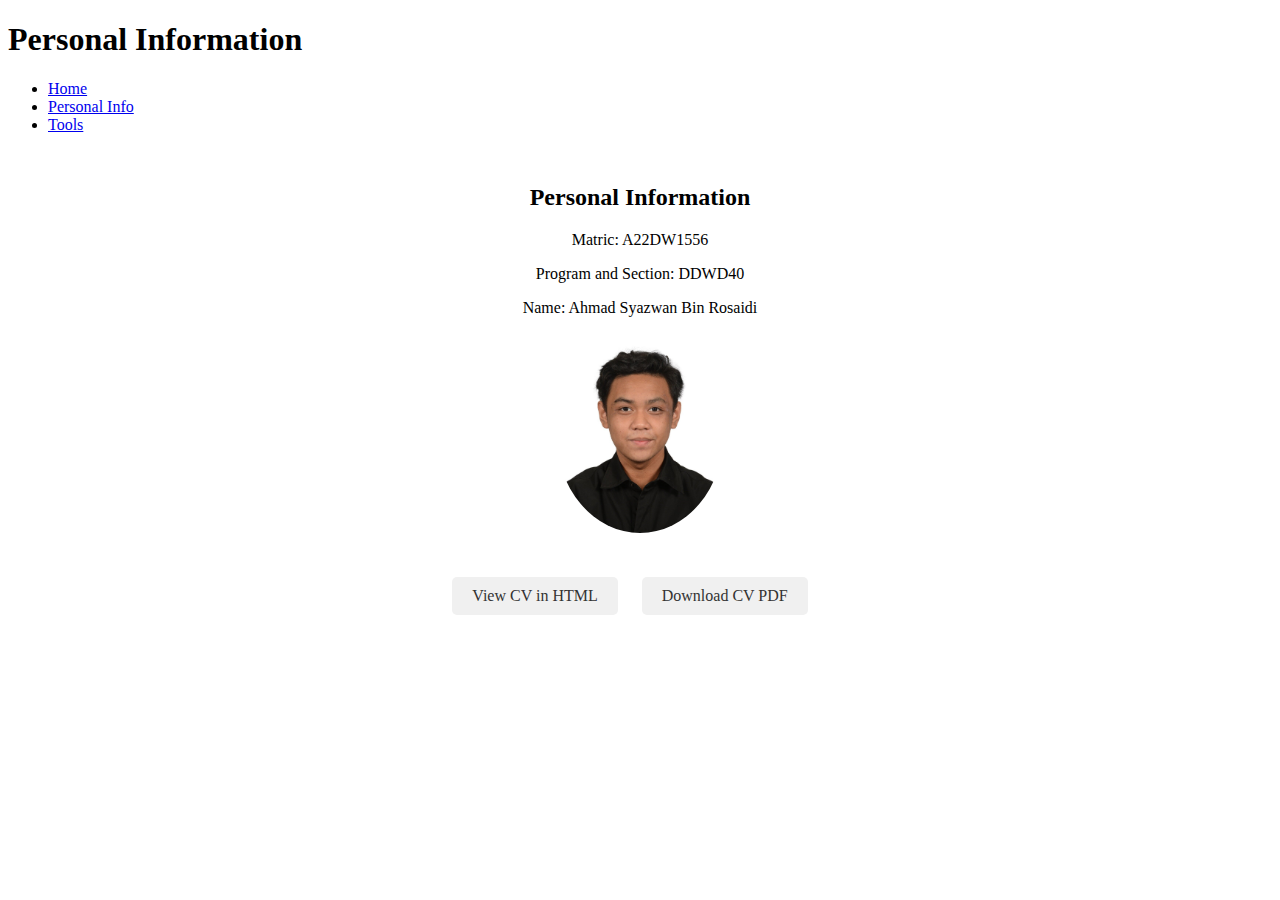
==== PersonalInfo.html @ fdc865cd "Add files via upload" ====
<!DOCTYPE html>
<html lang="en">
<head>
    <meta charset="UTF-8">
    <meta name="viewport" content="width=device-width, initial-scale=1.0">
    <title>Personal Info</title>
    <link rel="stylesheet" href="style.css">
    <style>
        /* Additional styles for personal info section */
        .personal-info-section {
            margin-top: 50px;
            text-align: center;
        }

        .profile-photo {
            width: 200px;
            height: 200px;
            border-radius: 50%;
            margin-bottom: 20px;
        }

        .cv-links {
            margin-top: 20px;
        }

        .cv-link {
            display: inline-block;
            margin-right: 20px;
            text-decoration: none;
            color: #333;
            background-color: #f0f0f0;
            padding: 10px 20px;
            border-radius: 5px;
            transition: background-color 0.3s ease;
        }

        .cv-link:hover {
            background-color: #ddd;
        }
    </style>
</head>
<body>
    <header>
        <h1>Personal Information</h1>
        <nav>
            <ul>
                <li><a href="index.html">Home</a></li>
                <li><a href="PersonalInfo.html">Personal Info</a></li>
                <li><a href="Tools.html">Tools</a></li>
            </ul>
        </nav>
    </header>
    <main>
        <section class="personal-info-section">
            <h2>Personal Information</h2>
            <p>Matric: A22DW1556</p>
            <p>Program and Section: DDWD40</p>
            <p>Name: Ahmad Syazwan Bin Rosaidi</p>
            <img src="pic/wa1.jpg" style="width: auto;" alt="Your Profile Photo" class="profile-photo">
            <div class="cv-links">
                <a href="CV.html" class="cv-link">View CV in HTML</a>
                <a href="pdf/AhmadSyazwanResume.pdf" class="cv-link" download>Download CV PDF</a>
            </div>
        </section>
    </main>
</body>
</html>
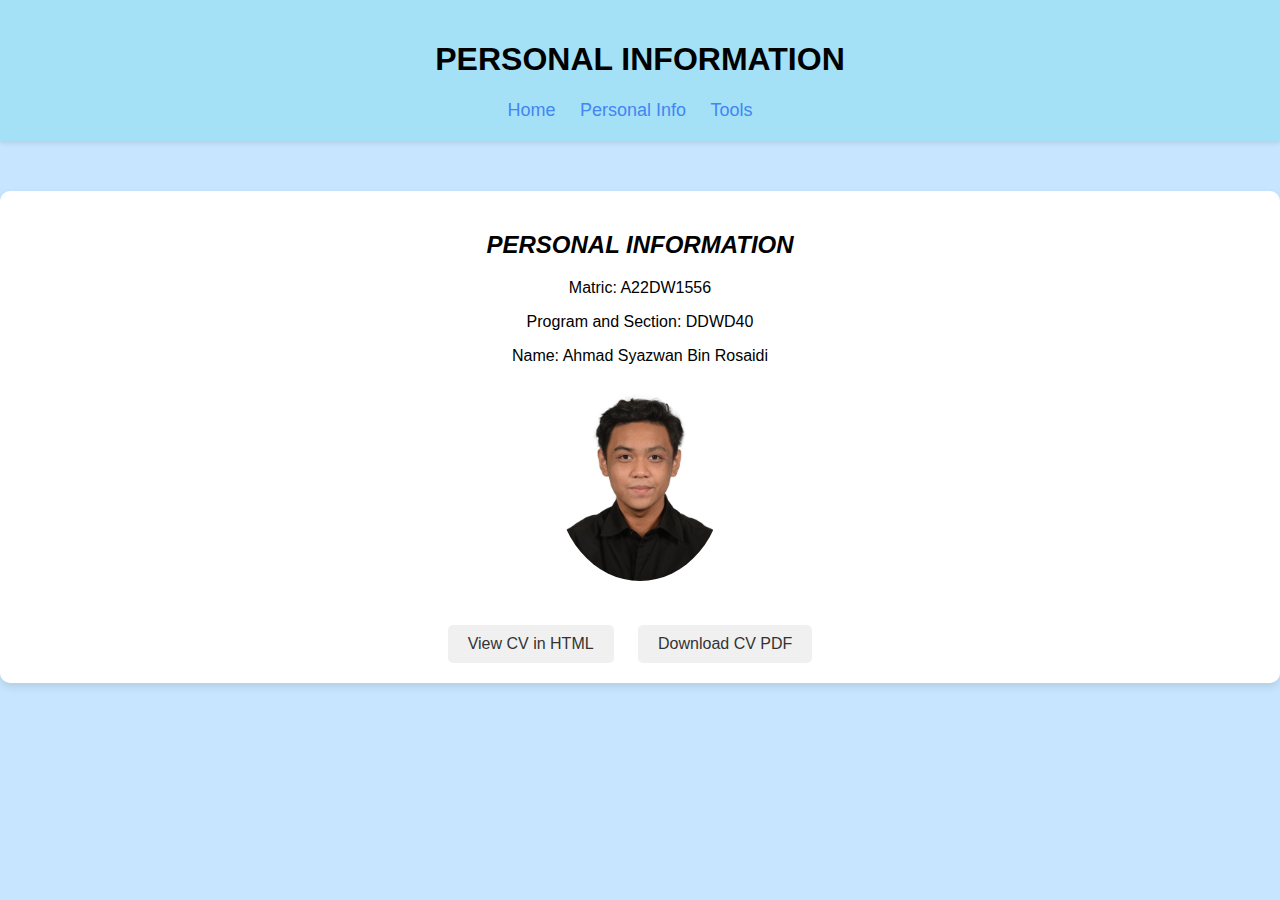
==== commit e2c012b8: "Add files via upload" ====
--- a/PersonalInfo.html
+++ b/PersonalInfo.html
@@ -4,7 +4,7 @@
     <meta charset="UTF-8">
     <meta name="viewport" content="width=device-width, initial-scale=1.0">
     <title>Personal Info</title>
-    <link rel="stylesheet" href="style.css">
+    <link rel="stylesheet" href="Style.css">
     <style>
         /* Additional styles for personal info section */
         .personal-info-section {
--- a/Style.css
+++ b/Style.css
@@ -0,0 +1,317 @@
+/* General styles */
+body {
+    font-family: 'Arial', sans-serif;
+    margin: 0;
+    padding: 0;
+    background-color: #c7e5ff; /* Light blue background with more saturation */
+}
+
+header {
+    background-color: rgb(164, 225, 246); /* Vibrant blue header background */
+    color: black;
+    padding: 20px;
+    text-align: center;
+    box-shadow: 0 2px 5px rgba(0, 0, 0, 0.1); /* Add shadow */
+}
+
+h1 {
+    text-align: center;
+    text-transform: uppercase;
+    color: black; /* Google blue */
+}
+h2 {
+    text-align: center;
+    text-transform: uppercase;
+    color: black; /* Google blue */
+    font-style: italic;
+}
+
+
+nav ul {
+    list-style-type: none;
+    padding: 0;
+    margin: 0; /* Remove default margin */
+}
+
+nav ul li {
+    display: inline;
+    margin-right: 10px;
+    
+}
+
+nav ul li a {
+    color: #fff;
+    text-decoration: none;
+}
+
+section {
+    padding: 20px;
+    background-color: #fff; /* White section background */
+    border-radius: 10px; /* Add border radius */
+    box-shadow: 0 4px 8px rgba(0, 0, 0, 0.1); /* Add shadow */
+}
+
+
+/* Additional styles for homepage */
+.homepage {
+    text-align: center;
+    padding: 50px 0;
+}
+
+.homepage img {
+    max-width: 100%;
+    border-radius: 50%;
+    box-shadow: 0px 0px 20px rgba(0, 0, 0, 0.3);
+    transition: transform 0.3s ease-in-out; /* Add transition */
+}
+
+.homepage img:hover {
+    transform: scale(1.1); /* Add hover effect */
+}
+
+nav ul {
+    list-style-type: none;
+    padding: 0;
+    margin: 0;
+}
+
+nav ul li {
+    display: inline;
+    margin-right: 20px; /* Adjust spacing between menu items */
+}
+
+nav ul li a {
+    color: #fff; /* White color for the links */
+    text-decoration: none;
+    font-size: 18px;
+    transition: color 0.3s ease; /* Smooth color transition */
+}
+
+nav ul li a:hover {
+    color: #0056b3; /* Darker blue on hover */
+}
+ /*kat tools*/
+.container {
+    text-align: center;
+    margin-top: 40px; /* Adjust margin as needed */
+    font-size: 18px; /* Adjust font size as needed */
+    color: #000; /* Black text color */
+}
+
+.container nav ul {
+    list-style-type: none;
+    padding: 0;
+    margin: 0;
+}
+
+.container nav ul li {
+    display: inline;
+    margin-right: 20px; /* Adjust spacing between menu items */
+}
+
+.container nav ul li a {
+    color: #000; /* Black color */
+    text-decoration: none;
+    font-size: 18px;
+}
+
+.container nav ul li a:hover {
+    color: #333; /* Darker color on hover */
+}
+/*main*/
+/* Additional styles for the main content */
+.main-content {
+    padding: 20px;
+}
+
+.hero-section {
+    text-align: center;
+    padding: 50px 0;
+}
+
+.hero-section h2 {
+    font-size: 2.5rem;
+    color: #333; /* Dark text color */
+    margin-bottom: 20px;
+}
+
+.hero-section p {
+    font-size: 1.2rem;
+    color: #555; /* Lighter text color */
+}
+
+.image-links {
+    display: flex;
+    justify-content: center; /* Center the items horizontally */
+}
+
+.image-links a {
+    display: flex;
+    flex-direction: column; /* Align items vertically */
+    align-items: center; /* Center the items horizontally */
+    margin: 10px; /* Add spacing between images */
+    text-align: center;
+}
+
+.image-links img {
+    width: 200px; /* Set the width of the images */
+    height: auto; /* Maintain aspect ratio */
+    border-radius: 20px; /* Add rounded edges */
+}
+
+.profile-section {
+    display: flex;
+    justify-content: center;
+    align-items: center;
+    flex-direction: column;
+    margin-top: auto;
+}
+
+.profile-caption
+{
+    text-align: center;
+    font-size: 1.2rem;
+    color: goldenrod;
+    font-weight: bold; /* Add this line to make the font bold */
+}
+
+/* Animated GIF styling */
+.animated-gif {
+    width: 430px; /* Adjust size as needed */
+    height: auto; /* Adjust size as needed */
+    margin-bottom: auto;
+}
+.rounded 
+{
+    border-radius: 20px; /* Adjust the value to control the roundness */
+}
+
+.image-links {
+    display: flex; /* Use flexbox layout */
+    justify-content: center; /* Center the items horizontally */
+    align-items: center; /* Center the items vertically */
+}
+
+.image-links div {
+    text-align: center;
+    margin: auto;
+}
+
+.image-links img {
+    width: 200px; /* Set the width of the images */
+    height: 180px; /* Maintain aspect ratio */
+    border-radius: 10px; /* Add rounded edges */
+    margin-bottom: 5px; /* Add space between the image and text */
+}
+
+.image-links p {
+    margin: 0; /* Remove default margin for paragraphs */
+}
+
+/*kat personal info*/
+ /* Additional styles for personal info section */
+ .personal-info-section {
+    margin-top: 50px;
+    text-align: center;
+}
+
+.profile-photo {
+    width: 200px;
+    height: 200px;
+    border-radius: 50%;
+    margin-bottom: 20px;
+}
+
+.cv-links {
+    margin-top: 20px;
+}
+
+.cv-link {
+    display: inline-block;
+    margin-right: 20px;
+    text-decoration: none;
+    color: #333;
+    background-color: #f0f0f0;
+    padding: 10px 20px;
+    border-radius: 5px;
+    transition: background-color 0.3s ease;
+}
+
+.cv-link:hover {
+    background-color: #ddd;
+}
+
+ /* Body Styles */
+ body {
+    font-family: 'Arial', sans-serif;
+    margin: 0;
+    padding: 0;
+    background-color: #c7e5ff; /* Light blue background */
+}
+
+/*tools*/
+/* Header Styles */
+header {
+background-color: rgb(164, 225, 246); /* Vibrant blue header background */
+color: black;
+padding: 20px;
+text-align: center;
+box-shadow: 0 2px 5px rgba(0, 0, 0, 0.1); /* Add shadow */
+}
+
+/* Navigation Styles */
+nav ul {
+    list-style-type: none;
+    padding: 0;
+    margin: 0;
+    text-align: center;
+}
+
+nav ul li {
+    display: inline;
+    margin-right: 20px;
+}
+
+nav ul li a {
+    color: #4285f4; /* Google blue */
+    text-decoration: none;
+    font-size: 18px;
+    transition: color 0.3s ease; /* Smooth color transition */
+}
+
+nav ul li a:hover {
+    color: #005bb5; /* Darker blue on hover */
+}
+
+/* Container Styles */
+.container {
+    text-align: center;
+    margin-top: 40px;
+}
+
+/* Tool Links Styles */
+.container nav ul li a {
+    color: #4285f4; /* Google blue */
+    text-decoration: none;
+    font-size: 20px;
+    padding: 10px 20px;
+    border-radius: 5px;
+    background-color: #fff; /* White background */
+    transition: background-color 0.3s ease; /* Smooth background color transition */
+}
+
+.container nav ul li a:hover {
+    background-color: #f0f0f0; /* Light gray on hover */
+}
+
+/* Tool Container Styles */
+.calculator-container {
+    display: none;
+    margin-top: 20px;
+    padding: 20px;
+    background-color: #fff; /* White section background */
+    border-radius: 10px; /* Add border radius */
+    box-shadow: 0 4px 8px rgba(0, 0, 0, 0.1); /* Add shadow */
+}
+
+
